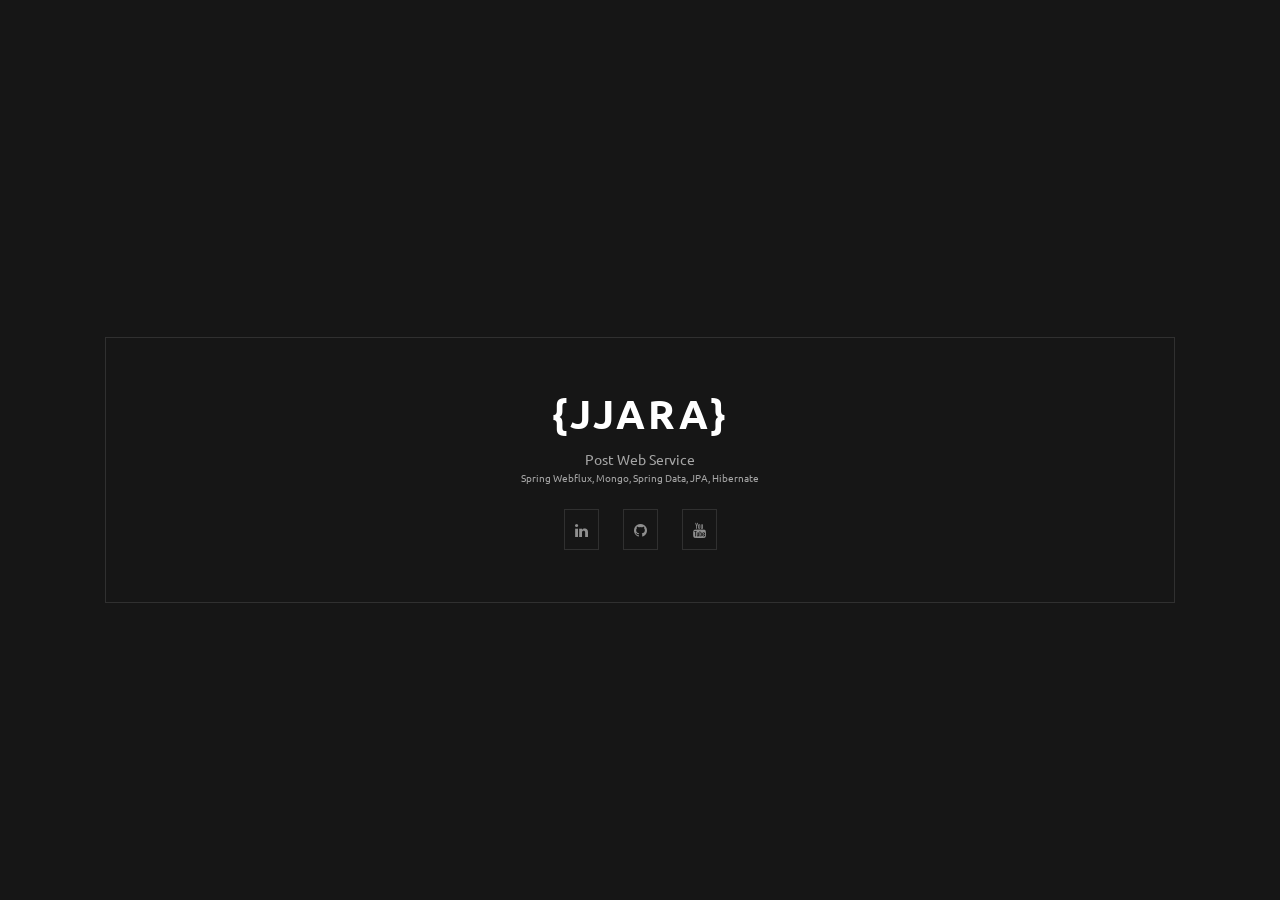
==== src/main/resources/public/index.html @ 59b7916f "Add index page" ====
<!doctype html>
<html lang="en">
    <head>
        <!-- Required meta tags -->
        <meta charset="utf-8">
        <meta name="viewport" content="width=device-width, initial-scale=1, shrink-to-fit=no">

        <link rel="stylesheet" href="https://stackpath.bootstrapcdn.com/bootstrap/4.3.1/css/bootstrap.min.css" integrity="sha384-ggOyR0iXCbMQv3Xipma34MD+dH/1fQ784/j6cY/iJTQUOhcWr7x9JvoRxT2MZw1T" crossorigin="anonymous" />
        <link href="https://fonts.googleapis.com/css?family=Montserrat&display=swap" rel="stylesheet" />
        <link href="https://stackpath.bootstrapcdn.com/font-awesome/4.7.0/css/font-awesome.min.css" rel="stylesheet" integrity="sha384-wvfXpqpZZVQGK6TAh5PVlGOfQNHSoD2xbE+QkPxCAFlNEevoEH3Sl0sibVcOQVnN" crossorigin="anonymous" />
        <link rel="icon" type="image/png" href="favicon.png" />
        <link rel="stylesheet" type="text/css" href="style.css">
        <title>JJara</title>

    </head>
    <body>
        <div class="container">
            <div class="row footer_center">
                <div class="footer-logo-box">
                    <div class="footer_logo">
                        <a class="logo" href="#">{JJARA}</a>
                        <div class="description">Post Web Service</div>
                        <div class="technologies">Spring Webflux, Mongo, Spring Data, JPA, Hibernate</div>
                    </div>
                    <div class="footer_social">
                        <ul>
                            <li class="footer_social_facebook">
                                <a target="_blank" href="https://www.linkedin.com/in/jonathan-jara-morales">
                                    <i class="fa fa-linkedin" aria-hidden="true"></i>
                                </a>
                            </li>
                            <li class="footer_social_vimeo">
                                <a target="_blank" href="https://github.com/JJaraM/blog-microservice-post">
                                    <i class="fa fa-github" aria-hidden="true"></i>
                                </a>
                            </li>
                            <li class="footer_social_google">
                                <a target="_blank" href="https://www.youtube.com/channel/UCjqLariAG_i0jwzlxMSwUDQ">
                                    <i class="fa fa-youtube" aria-hidden="true"></i>
                                </a>
                            </li>
                        </ul>
                    </div>
                </div>
            </div>
        </div>
    </body>
</html>
---- src/main/resources/public/style.css ----
@import url('https://fonts.googleapis.com/css?family=Ubuntu:300,400,500,700|Work+Sans:300,400,500,600,700,800,900');

html, body {
    font-family: 'Ubuntu', sans-serif;
    height: 100%;
    background: rgba(22,22,22,1);
    font-size: 14px;
    font-weight: 400;
    color: #a5a5a5;
}

.container {
    height: 100%;
    display: flex;
    justify-content: center;
    align-items: center;
}

.footer_center {
    -webkit-box-sizing: border-box;
    box-sizing: border-box;
    padding: 60px 20px 20px 20px;
    width: inherit;
}

.footer-logo-box {
    position: relative;
    padding: 60px 0 46px 0;
    text-align: center;
    border: 1px solid #303030;
    width: 100%;
}

a, a:hover, a:visited, a:active, a:link {
    text-decoration: none;
    -webkit-font-smoothing: antialiased;
    -webkit-text-shadow: rgba(0,0,0,.01) 0 0 1px;
    text-shadow: rgba(0,0,0,.01) 0 0 1px;
    background: transparent;
}

.footer_logo a {

    font-size: 40px;
    font-weight: 700;
    color: #FFF;
    letter-spacing: 0.075em;
    text-transform: uppercase;
    line-height: 0.75;
}

.footer_social {
    margin-top: 34px;
}

.footer_social ul li:not(:last-child) {
    margin-right: 21px;
}

.footer_social ul {
    padding: initial;
}
.footer_social ul li {
    display: inline-block;

}

.footer_social a {
    border: 1px solid #303030;
    padding: 10px 10px 10px 10px;
    font-size: 15px;
}

.footer_social ul li i {
    color: #8f8f8f;
}

.description {
    padding-top: 15px;
}

.technologies {
    font-size: 10px;
}
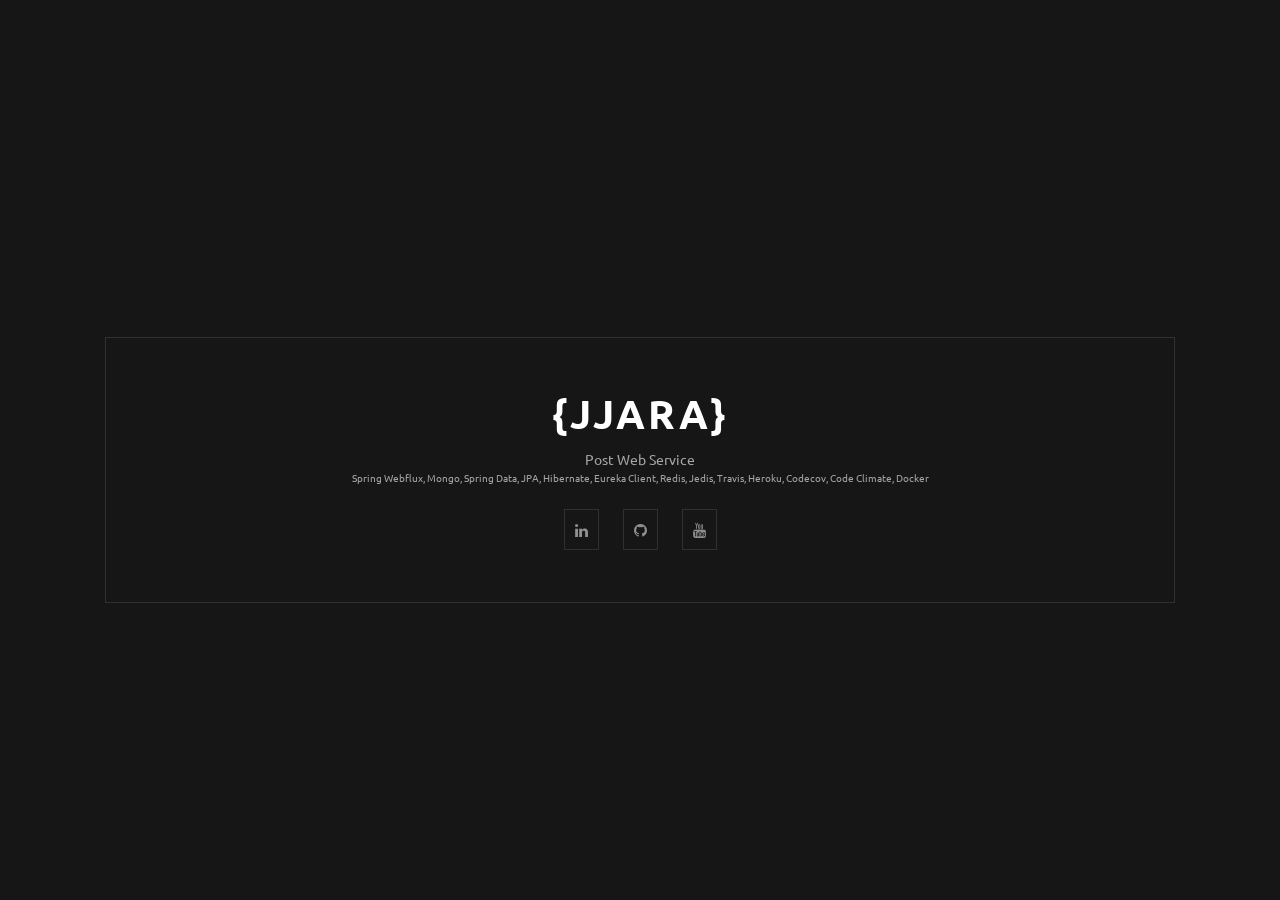
==== commit 71757ce7: "Small refactor" ====
--- a/src/main/resources/public/index.html
+++ b/src/main/resources/public/index.html
@@ -10,7 +10,7 @@
         <link href="https://stackpath.bootstrapcdn.com/font-awesome/4.7.0/css/font-awesome.min.css" rel="stylesheet" integrity="sha384-wvfXpqpZZVQGK6TAh5PVlGOfQNHSoD2xbE+QkPxCAFlNEevoEH3Sl0sibVcOQVnN" crossorigin="anonymous" />
         <link rel="icon" type="image/png" href="favicon.png" />
         <link rel="stylesheet" type="text/css" href="style.css">
-        <title>JJara</title>
+        <title>JJARA | Post Web Service</title>
 
     </head>
     <body>
@@ -20,7 +20,10 @@
                     <div class="footer_logo">
                         <a class="logo" href="#">{JJARA}</a>
                         <div class="description">Post Web Service</div>
-                        <div class="technologies">Spring Webflux, Mongo, Spring Data, JPA, Hibernate</div>
+                        <div class="technologies">
+                            Spring Webflux, Mongo, Spring Data, JPA, Hibernate, Eureka Client,
+                            Redis, Jedis, Travis, Heroku, Codecov, Code Climate, Docker
+                        </div>
                     </div>
                     <div class="footer_social">
                         <ul>
